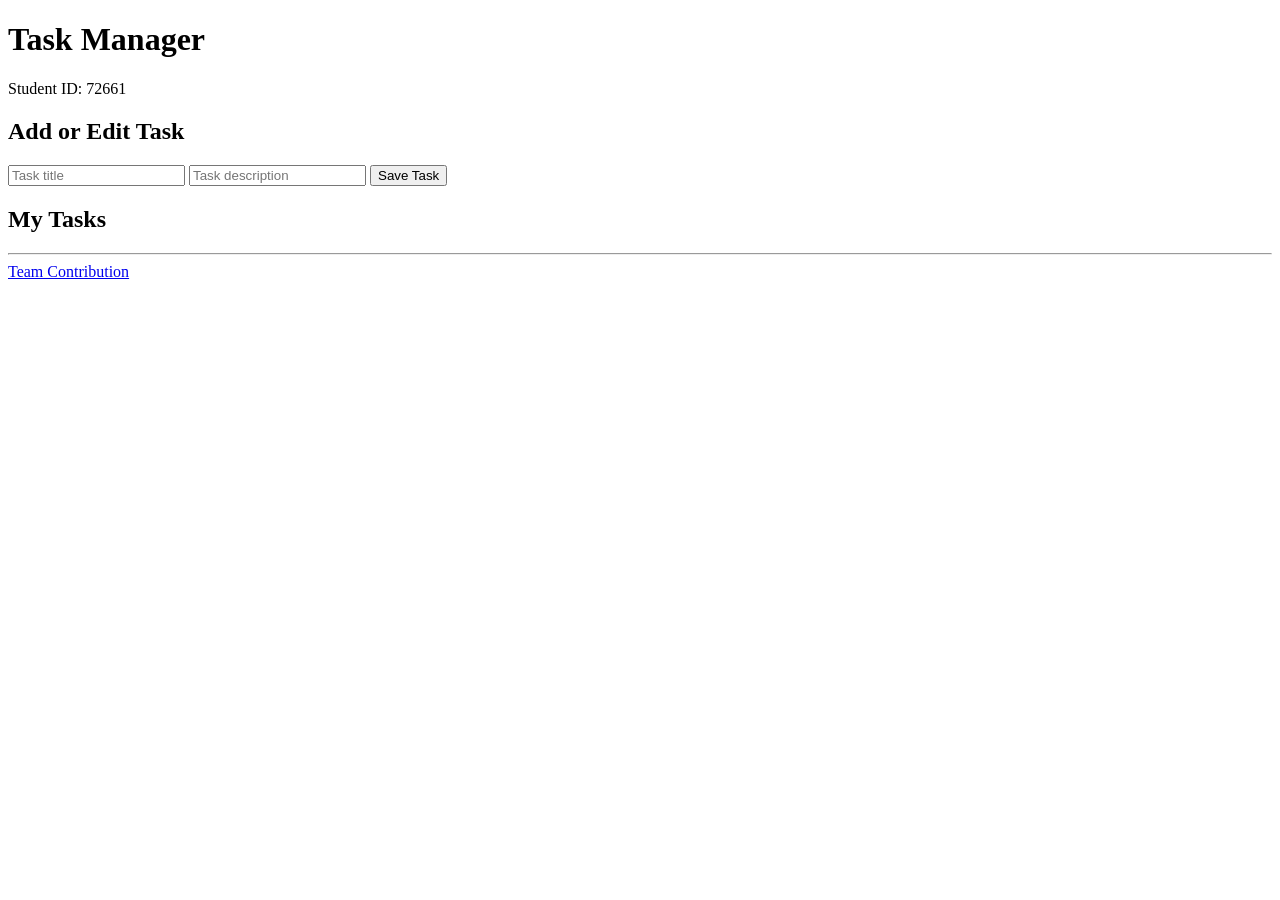
==== index.html @ 88a05f5b "Add initial HTML structure for Task Manager" ====
<!DOCTYPE html>
<html lang="en">
<head>
    <meta charset="UTF-8">
    <meta name="viewport" content="width=device-width, initial-scale=1.0">
    <title>Task Manager</title>
    <script src="app.js" defer></script>
</head>
<body>

    <h1>Task Manager</h1>
    <p>Student ID: <span id="student-id">72661</span></p>

    <h2>Add or Edit Task</h2>

    <form id="task-form">
        <input
            type="text"
            id="task-title"
            placeholder="Task title"
            required
        >

        <input
            type="text"
            id="task-description"
            placeholder="Task description"
        >

        <button type="submit" id="task-submit">
            Save Task
        </button>
    </form>

    <h2>My Tasks</h2>

    <p id="status-message"></p>

    <div id="task-list"></div>

    <hr>

    <a href="contribution.html" id="contribution-link">
        Team Contribution
    </a>

</body>
</html>
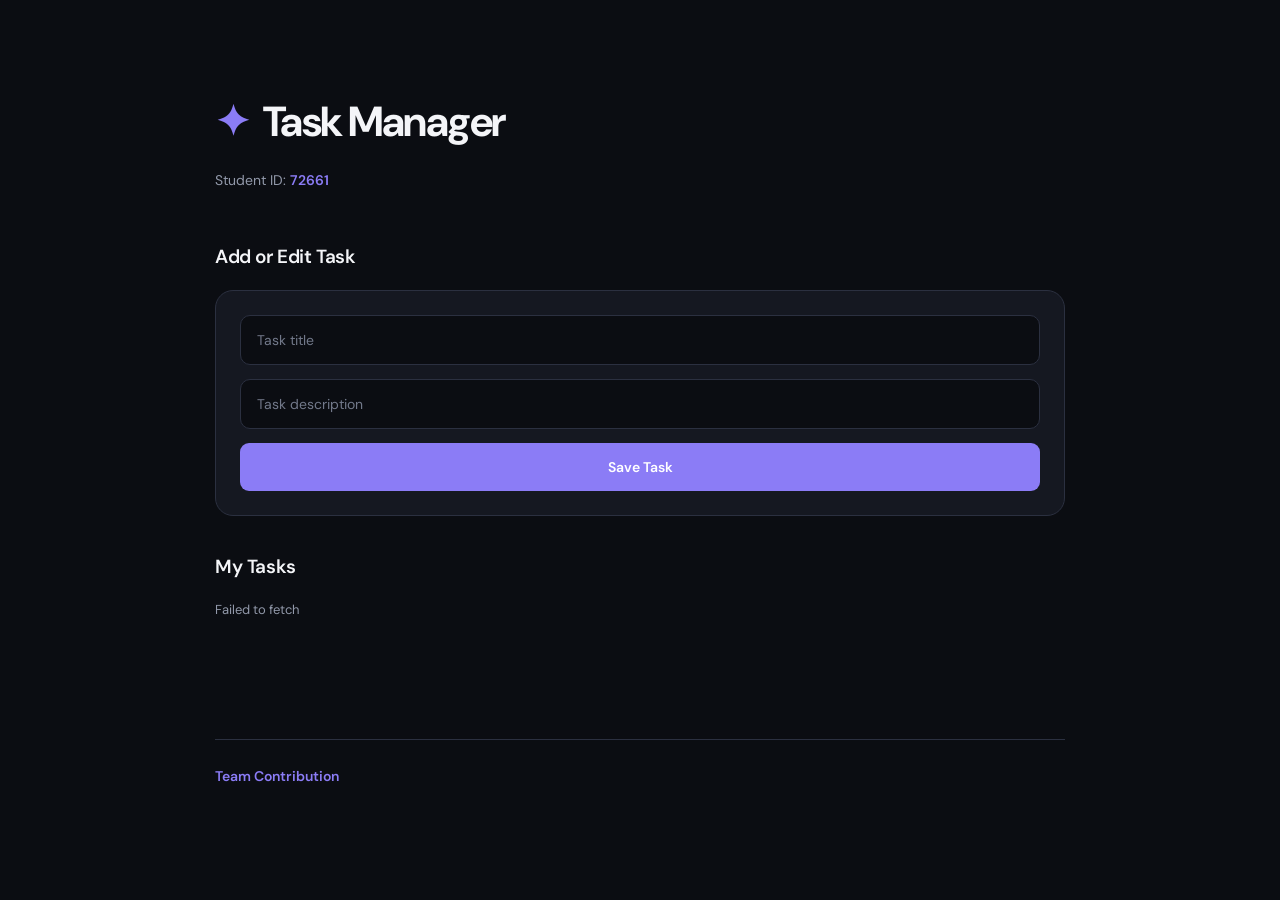
==== commit c3e10cc7: "Add stylesheet link to index.html" ====
--- a/index.html
+++ b/index.html
@@ -4,6 +4,7 @@
     <meta charset="UTF-8">
     <meta name="viewport" content="width=device-width, initial-scale=1.0">
     <title>Task Manager</title>
+    <link rel="stylesheet" href="style.css">
     <script src="app.js" defer></script>
 </head>
 <body>
--- a/style.css
+++ b/style.css
@@ -0,0 +1,252 @@
+@import url('https://fonts.googleapis.com/css2?family=DM+Sans:wght@400;500;600;700&display=swap');
+
+:root {
+    --background: #0b0d12;
+    --surface: #151821;
+    --surface-hover: #1c202b;
+    --border: #2b3040;
+    --text: #f4f5f8;
+    --muted: #9299aa;
+    --accent: #8b7cf6;
+    --accent-hover: #a296ff;
+    --success: #4adea0;
+    --danger: #fb7185;
+}
+
+* {
+    box-sizing: border-box;
+}
+
+body {
+    margin: 0;
+    padding: 60px 24px;
+    background: var(--background);
+    color: var(--text);
+    font-family: 'DM Sans', sans-serif;
+    line-height: 1.6;
+    min-height: 100vh;
+}
+
+body > * {
+    max-width: 850px;
+    margin-left: auto;
+    margin-right: auto;
+}
+
+h1 {
+    font-size: 42px;
+    font-weight: 700;
+    letter-spacing: -1.5px;
+    margin-bottom: 4px;
+}
+
+h1::before {
+    content: "✦";
+    color: var(--accent);
+    margin-right: 14px;
+}
+
+body > p:first-of-type {
+    color: var(--muted);
+    font-size: 14px;
+    margin-bottom: 50px;
+}
+
+#student-id {
+    color: var(--accent);
+    font-weight: 600;
+}
+
+h2 {
+    font-size: 19px;
+    font-weight: 600;
+    letter-spacing: -0.4px;
+    margin-top: 36px;
+    margin-bottom: 18px;
+}
+
+#task-form {
+    background: var(--surface);
+    border: 1px solid var(--border);
+    border-radius: 18px;
+    padding: 24px;
+    display: flex;
+    flex-direction: column;
+    gap: 14px;
+}
+
+input {
+    width: 100%;
+    background: var(--background);
+    border: 1px solid var(--border);
+    border-radius: 10px;
+    padding: 15px 16px;
+    color: var(--text);
+    font-family: inherit;
+    font-size: 14px;
+    outline: none;
+    transition: 0.2s;
+}
+
+input::placeholder {
+    color: #72798a;
+}
+
+input:focus {
+    border-color: var(--accent);
+    box-shadow: 0 0 0 3px rgba(139, 124, 246, 0.12);
+}
+
+button {
+    font-family: inherit;
+    font-size: 13px;
+    font-weight: 600;
+    cursor: pointer;
+    border-radius: 9px;
+    padding: 11px 16px;
+    transition: 0.2s;
+}
+
+button:hover {
+    transform: translateY(-1px);
+}
+
+#task-submit {
+    background: var(--accent);
+    color: white;
+    border: none;
+    padding: 15px;
+    font-size: 14px;
+}
+
+#task-submit:hover {
+    background: var(--accent-hover);
+}
+
+#status-message {
+    color: var(--muted);
+    font-size: 13px;
+    margin-bottom: 18px;
+}
+
+#task-list {
+    display: flex;
+    flex-direction: column;
+    gap: 14px;
+    min-height: 50px;
+}
+
+.task-item {
+    background: var(--surface);
+    border: 1px solid var(--border);
+    border-radius: 16px;
+    padding: 22px 24px;
+    transition: 0.2s;
+}
+
+.task-item:hover {
+    border-color: #454b60;
+    background: var(--surface-hover);
+}
+
+.task-title {
+    font-size: 17px;
+    font-weight: 600;
+    margin: 0 0 8px;
+    letter-spacing: -0.3px;
+}
+
+.task-description {
+    color: var(--muted);
+    font-size: 14px;
+    margin: 0 0 16px;
+}
+
+.task-status {
+    display: inline-block;
+    background: rgba(251, 191, 36, 0.1);
+    color: #fbbf24;
+    border: 1px solid rgba(251, 191, 36, 0.2);
+    border-radius: 20px;
+    padding: 4px 12px;
+    font-size: 12px;
+    font-weight: 600;
+    margin: 0 0 18px;
+}
+
+.task-item button {
+    margin-right: 8px;
+    margin-bottom: 5px;
+}
+
+.edit-task {
+    background: #292d3b;
+    color: #d6d9e4;
+    border: 1px solid #383d50;
+}
+
+.edit-task:hover {
+    background: #383d50;
+}
+
+.toggle-task {
+    background: rgba(74, 222, 160, 0.1);
+    color: var(--success);
+    border: 1px solid rgba(74, 222, 160, 0.2);
+}
+
+.toggle-task:hover {
+    background: rgba(74, 222, 160, 0.2);
+}
+
+.delete-task {
+    background: rgba(251, 113, 133, 0.08);
+    color: var(--danger);
+    border: 1px solid rgba(251, 113, 133, 0.2);
+}
+
+.delete-task:hover {
+    background: rgba(251, 113, 133, 0.18);
+}
+
+hr {
+    border: none;
+    border-top: 1px solid var(--border);
+    margin-top: 50px;
+    margin-bottom: 25px;
+}
+
+#contribution-link {
+    display: block;
+    color: var(--accent);
+    text-decoration: none;
+    font-size: 14px;
+    font-weight: 600;
+    margin-top: 20px;
+}
+
+#contribution-link:hover {
+    color: var(--accent-hover);
+}
+
+@media (max-width: 600px) {
+    body {
+        padding: 30px 16px;
+    }
+
+    h1 {
+        font-size: 32px;
+    }
+
+    #task-form {
+        padding: 18px;
+    }
+
+    .task-item {
+        padding: 18px;
+    }
+
+    .task-item button {
+        margin-bottom: 10px;
+    }
+}
